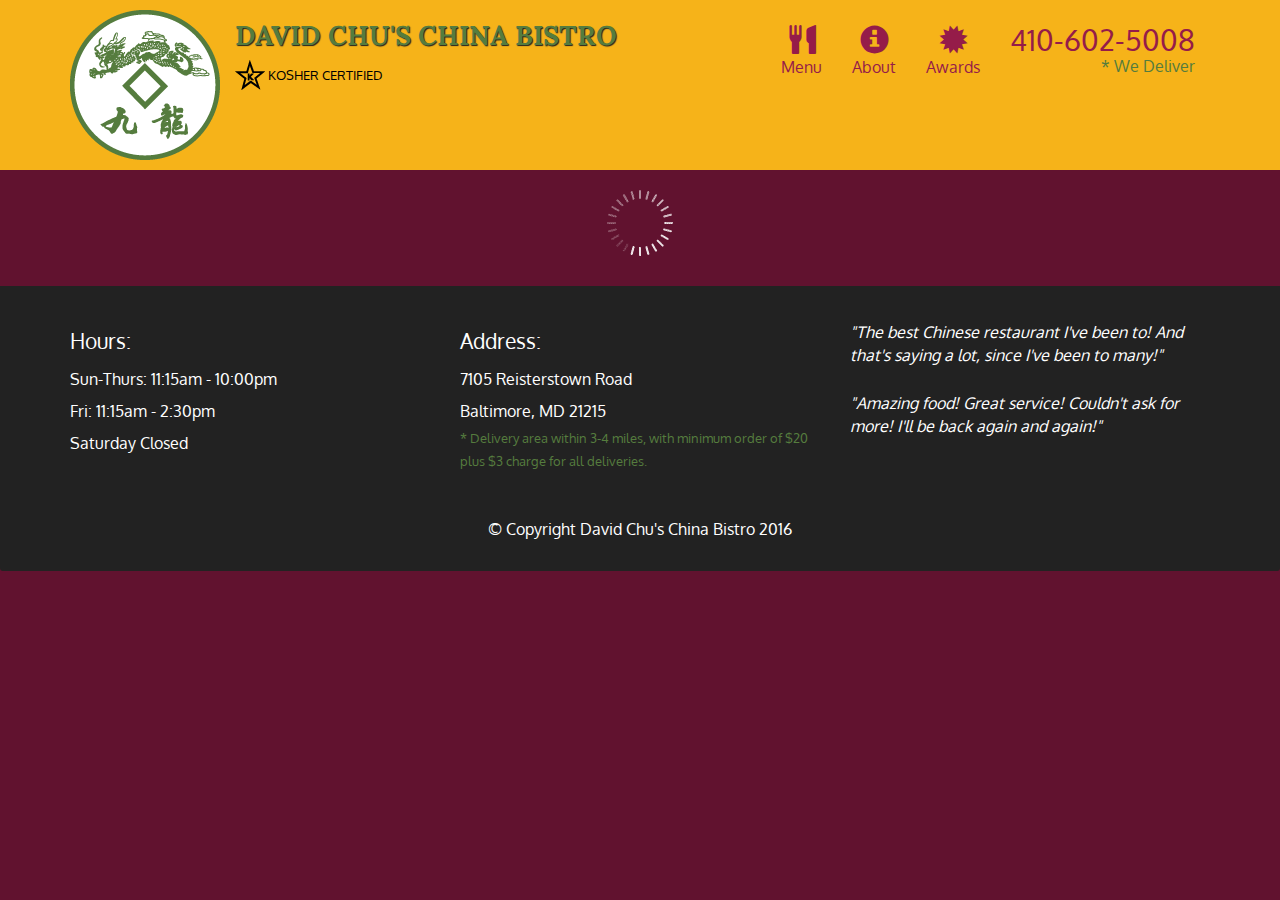
==== assignment5_solution/index.html @ 711f55e0 "Assignment 5 solution" ====
<!doctype html>
<html lang="en">
  <head>
    <meta charset="utf-8">
    <meta http-equiv="X-UA-Compatible" content="IE=edge">
    <meta name="viewport" content="width=device-width, initial-scale=1">
    <title>David Chu's China Bistro</title>
    <link rel="stylesheet" href="css/bootstrap.min.css">
    <link rel="stylesheet" href="css/styles.css">
    <link href='https://fonts.googleapis.com/css?family=Oxygen:400,300,700' rel='stylesheet' type='text/css'>
    <link href='https://fonts.googleapis.com/css?family=Lora' rel='stylesheet' type='text/css'>
  </head>
<body>
  <header>
    <nav id="header-nav" class="navbar navbar-default">
      <div class="container">
        <div class="navbar-header">
          <a href="index.html" class="pull-left visible-md visible-lg">
            <div id="logo-img"></div>
          </a>

          <div class="navbar-brand">
            <a href="index.html"><h1>David Chu's China Bistro</h1></a>
            <p>
              <img src="images/star-k-logo.png" alt="Kosher certification">
              <span>Kosher Certified</span>
            </p>
          </div>

          <button id="navbarToggle" type="button" class="navbar-toggle collapsed" data-toggle="collapse" data-target="#collapsable-nav" aria-expanded="false">
            <span class="sr-only">Toggle navigation</span>
            <span class="icon-bar"></span>
            <span class="icon-bar"></span>
            <span class="icon-bar"></span>
          </button>
        </div>
        
        <div id="collapsable-nav" class="collapse navbar-collapse">
           <ul id="nav-list" class="nav navbar-nav navbar-right">
            <li id="navHomeButton" class="visible-xs active">
              <a href="index.html">
                <span class="glyphicon glyphicon-home"></span> Home</a>
            </li>
            <li id="navMenuButton">
              <a href="#" onclick="$dc.loadMenuCategories();">
                <span class="glyphicon glyphicon-cutlery"></span><br class="hidden-xs"> Menu</a>
            </li>
            <li>
              <a href="#">
                <span class="glyphicon glyphicon-info-sign"></span><br class="hidden-xs"> About</a>
            </li>
            <li>
              <a href="#">
                <span class="glyphicon glyphicon-certificate"></span><br class="hidden-xs"> Awards</a>
            </li>
            <li id="phone" class="hidden-xs">
              <a href="tel:410-602-5008">
                <span>410-602-5008</span></a><div>* We Deliver</div>
            </li>
          </ul><!-- #nav-list -->
        </div><!-- .collapse .navbar-collapse -->
      </div><!-- .container -->
    </nav><!-- #header-nav -->
  </header>

  <div id="call-btn" class="visible-xs">
    <a class="btn" href="tel:410-602-5008">
    <span class="glyphicon glyphicon-earphone"></span>
    410-602-5008
    </a>
  </div>
  <div id="xs-deliver" class="text-center visible-xs">* We Deliver</div>

  <div id="main-content" class="container"></div>

  <footer class="panel-footer">
    <div class="container">
      <div class="row">
        <section id="hours" class="col-sm-4">
          <span>Hours:</span><br>
          Sun-Thurs: 11:15am - 10:00pm<br>
          Fri: 11:15am - 2:30pm<br>
          Saturday Closed
          <hr class="visible-xs">
        </section>
        <section id="address" class="col-sm-4">
          <span>Address:</span><br>
          7105 Reisterstown Road<br>
          Baltimore, MD 21215
          <p>* Delivery area within 3-4 miles, with minimum order of $20 plus $3 charge for all deliveries.</p>
          <hr class="visible-xs">
        </section>
        <section id="testimonials" class="col-sm-4">
          <p>"The best Chinese restaurant I've been to! And that's saying a lot, since I've been to many!"</p>
          <p>"Amazing food! Great service! Couldn't ask for more! I'll be back again and again!"</p>
        </section>
      </div>
      <div class="text-center">&copy; Copyright David Chu's China Bistro 2016</div>
    </div>
  </footer>

  <!-- jQuery (Bootstrap JS plugins depend on it) -->
  <script src="js/jquery-2.1.4.min.js"></script>
  <script src="js/bootstrap.min.js"></script>
  <script src="js/ajax-utils.js"></script>
  <script src="js/script.js"></script>
</body>
</html>
---- assignment5_solution/css/styles.css ----
body {
  font-size: 16px;
  color: #fff;
  background-color: #61122f;
  font-family: 'Oxygen', sans-serif;
}

/** HEADER **/
#header-nav {
  background-color: #f6b319;
  border-radius: 0;
  border: 0;
}

#logo-img {
  background: url('../images/restaurant-logo_large.png') no-repeat;
  width: 150px;
  height: 150px;
  margin: 10px 15px 10px 0;
}

.navbar-brand {
  padding-top: 25px;
}
.navbar-brand h1 { /* Restaurant name */
  font-family: 'Lora', serif;
  color: #557c3e;
  font-size: 1.5em;
  text-transform: uppercase;
  font-weight: bold;
  text-shadow: 1px 1px 1px #222;
  margin-top: 0;
  margin-bottom: 0;
  line-height: .75;
}
.navbar-brand a:hover, .navbar-brand a:focus {
  text-decoration: none;
}
.navbar-brand p { /* Kosher cert */
  color: #000;
  text-transform: uppercase;
  font-size: .7em;
  margin-top: 15px;
}
.navbar-brand p span { /* Star-K */
  vertical-align: middle;
}

#nav-list {
  margin-top: 10px;
}
#nav-list a {
  color: #951C49;
  text-align: center;
}
#nav-list a:hover {
  background: #E7E7E7;
}
#nav-list a span {
  font-size: 1.8em;
}

#phone {
  margin-top: 5px;
}
#phone a { /* Phone number */
  text-align: right;
  padding-bottom: 0;
}
#phone div { /* We Deliver */
  color: #557c3e;
  text-align: right;
  padding-right: 15px;
}

.navbar-header button.navbar-toggle, .navbar-header .icon-bar {
  border: 1px solid #61122f;
}
.navbar-header button.navbar-toggle {
  clear: both;
  margin-top: -30px;
}
/* END HEADER */

/* FOOTER */
.panel-footer {
  margin-top: 30px;
  padding-top: 35px;
  padding-bottom: 30px;
  background-color: #222;
  border-top: 0;
}
.panel-footer div.row {
  margin-bottom: 35px;
}
#hours, #address {
  line-height: 2;
}
#hours > span, #address > span {
  font-size: 1.3em;
}
#address p {
  color: #557c3e;
  font-size: .8em;
  line-height: 1.8;
}
#testimonials {
  font-style: italic;
}
#testimonials p:nth-child(2) {
  margin-top: 25px;
}
/* END FOOTER */



/* HOME PAGE */
.container .jumbotron {
  box-shadow: 0 0 50px #3F0C1F;
  border: 2px solid #3F0C1F;
}

#menu-tile, #specials-tile, #map-tile {
  height: 250px;
  width: 100%;
  margin-bottom: 15px;
  position: relative;
  border: 2px solid #3F0C1F;
  overflow: hidden;
}
#menu-tile:hover, #specials-tile:hover, #map-tile:hover {
  box-shadow: 0 1px 5px 1px #cccccc;
}
#menu-tile {
  background: url('../images/menu-tile.jpg') no-repeat;
  background-position: center;
}
#specials-tile {
  background: url('../images/specials-tile.jpg') no-repeat;
  background-position: center;
}
#menu-tile span, #specials-tile span, #map-tile span {
  position: absolute;
  bottom: 0;
  right: 0;
  width: 100%;
  text-align: center;
  font-size: 1.6em;
  text-transform: uppercase;
  background-color: #000;
  color: #fff;
  opacity: .8;
}
/* END HOME PAGE */

/* MENU CATEGORIES PAGE */
.category-tile { 
  position: relative;
  border: 2px solid #3F0C1F;
  overflow: hidden;
  width: 200px;
  height: 200px;
  margin: 0 auto 15px;
}
.category-tile span {
  position: absolute;
  bottom: 0;
  right: 0;
  width: 100%;
  text-align: center;
  font-size: 1.2em;
  text-transform: uppercase;
  background-color: #000;
  color: #fff;
  opacity: .8;
}
.category-tile:hover {
  box-shadow: 0 1px 5px 1px #cccccc;
}

#menu-categories-title + div {
  margin-bottom: 50px;
}
/* END MENU CATEGORIES PAGE */

/* SINGLE CATEGORY PAGE */
.menu-item-tile {
  margin-bottom: 25px;
}
.menu-item-tile hr {
  width: 80%;
}
.menu-item-tile .menu-item-price {
  font-size: 1.1em;
  text-align: right;
  margin-top: -15px;
  margin-right: -15px;
}
.menu-item-tile .menu-item-price span {
  font-size: .6em;
}
.menu-item-photo {
  position: relative;
  border: 2px solid #3F0C1F; 
  overflow: hidden;
  padding: 0;
  margin-right: -15px;
  margin-left: auto;
  margin-bottom: 20px;
  max-width: 250px;
}
.menu-item-photo div {
  position: absolute;
  bottom: 0;
  right: 0;
  width: 80px;
  background-color: #557c3e;
  text-align: center;
}
.menu-item-description {
  padding-right: 30px;
}
h3.menu-item-title {
  margin: 0 0 10px;
}
.menu-item-details {
  font-size: .9em;
  font-style: italic;
}
/* END SINGLE CATEGORY PAGE */


/********** Large devices only **********/
@media (min-width: 1200px) {
  .container .jumbotron {
    background: url('../images/jumbotron_1200.jpg') no-repeat;
    height: 675px;
  }
}

/********** Medium devices only **********/
@media (min-width: 992px) and (max-width: 1199px) {
  /* Header */
  #logo-img {
    background: url('../images/restaurant-logo_medium.png') no-repeat;
    width: 100px;
    height: 100px;
    margin: 5px 5px 5px 0;
  }
  /* End Header */

  /* Home Page */
  .container .jumbotron {
    background: url('../images/jumbotron_992.jpg') no-repeat;
    height: 558px;
  }
  /* End Home Page */
}

/********** Small devices only **********/
@media (min-width: 768px) and (max-width: 991px) {
  /* Home Page */
  .container .jumbotron {
    background: url('../images/jumbotron_768.jpg') no-repeat;
    height: 432px;
  }
  /* End Home Page */
}

/********** Extra small devices only **********/
@media (max-width: 767px) {
  /* Header */
  .navbar-brand {
    padding-top: 10px;
    height: 80px;
  }
  .navbar-brand h1 { /* Restaurant name */
    padding-top: 10px;
    font-size: 5vw; /* 1vw = 1% of viewport width */
  }
  .navbar-brand p { /* Kosher cert */
    font-size: .6em;
    margin-top: 12px;
  }
  .navbar-brand p img { /* Star-K */
    height: 20px;
  }

  #collapsable-nav a { /* Collapsed nav menu text */
    font-size: 1.2em;
  }
  #collapsable-nav a span { /* Collapsed nav menu glyph */
    font-size: 1em;
    margin-right: 5px;
  }

  #call-btn > a {
    font-size: 1.5em;
    display: block;
    margin: 0 20px;
    padding: 10px;
    border: 2px solid #fff;
    background-color: #f6b319;
    color: #951c49;
  }
  #xs-deliver {
    margin-top: 5px;
    font-size: .7em;
    letter-spacing: .1em;
    text-transform: uppercase;
  }
  /* End Header */

  /* Footer */
  .panel-footer section {
    margin-bottom: 30px;
    text-align: center;
  }
  .panel-footer section:nth-child(3) {
    margin-bottom: 0; /* margin already exists on the whole row */
  }
  .panel-footer section hr {
    width: 50%;
  }
  /* End Footer */

  /* Home Page */
  .container .jumbotron {
    margin-top: 30px;
    padding: 0;
  }
  #menu-tile, #specials-tile {
    width: 360px;
    margin: 0 auto 15px;
  }

  .menu-item-photo {
    margin-right: auto;
  }
  .menu-item-tile .menu-item-price {
    text-align: center;
  }
  .menu-item-description {
    text-align: center;;
  }
}


/********** Super extra small devices Only :-) (e.g., iPhone 4) **********/
@media (max-width: 479px) {
  /* Header */
  .navbar-brand h1 { /* Restaurant name */
    padding-top: 5px;
    font-size: 6vw;
  }
  /* End Header */
  
  /* Home page */
  #menu-tile, #specials-tile {
    width: 280px;
    margin: 0 auto 15px;
  }

  .col-xxs-12 {
    position: relative;
    min-height: 1px;
    padding-right: 15px;
    padding-left: 15px;
    float: left;
    width: 100%;
  }
}
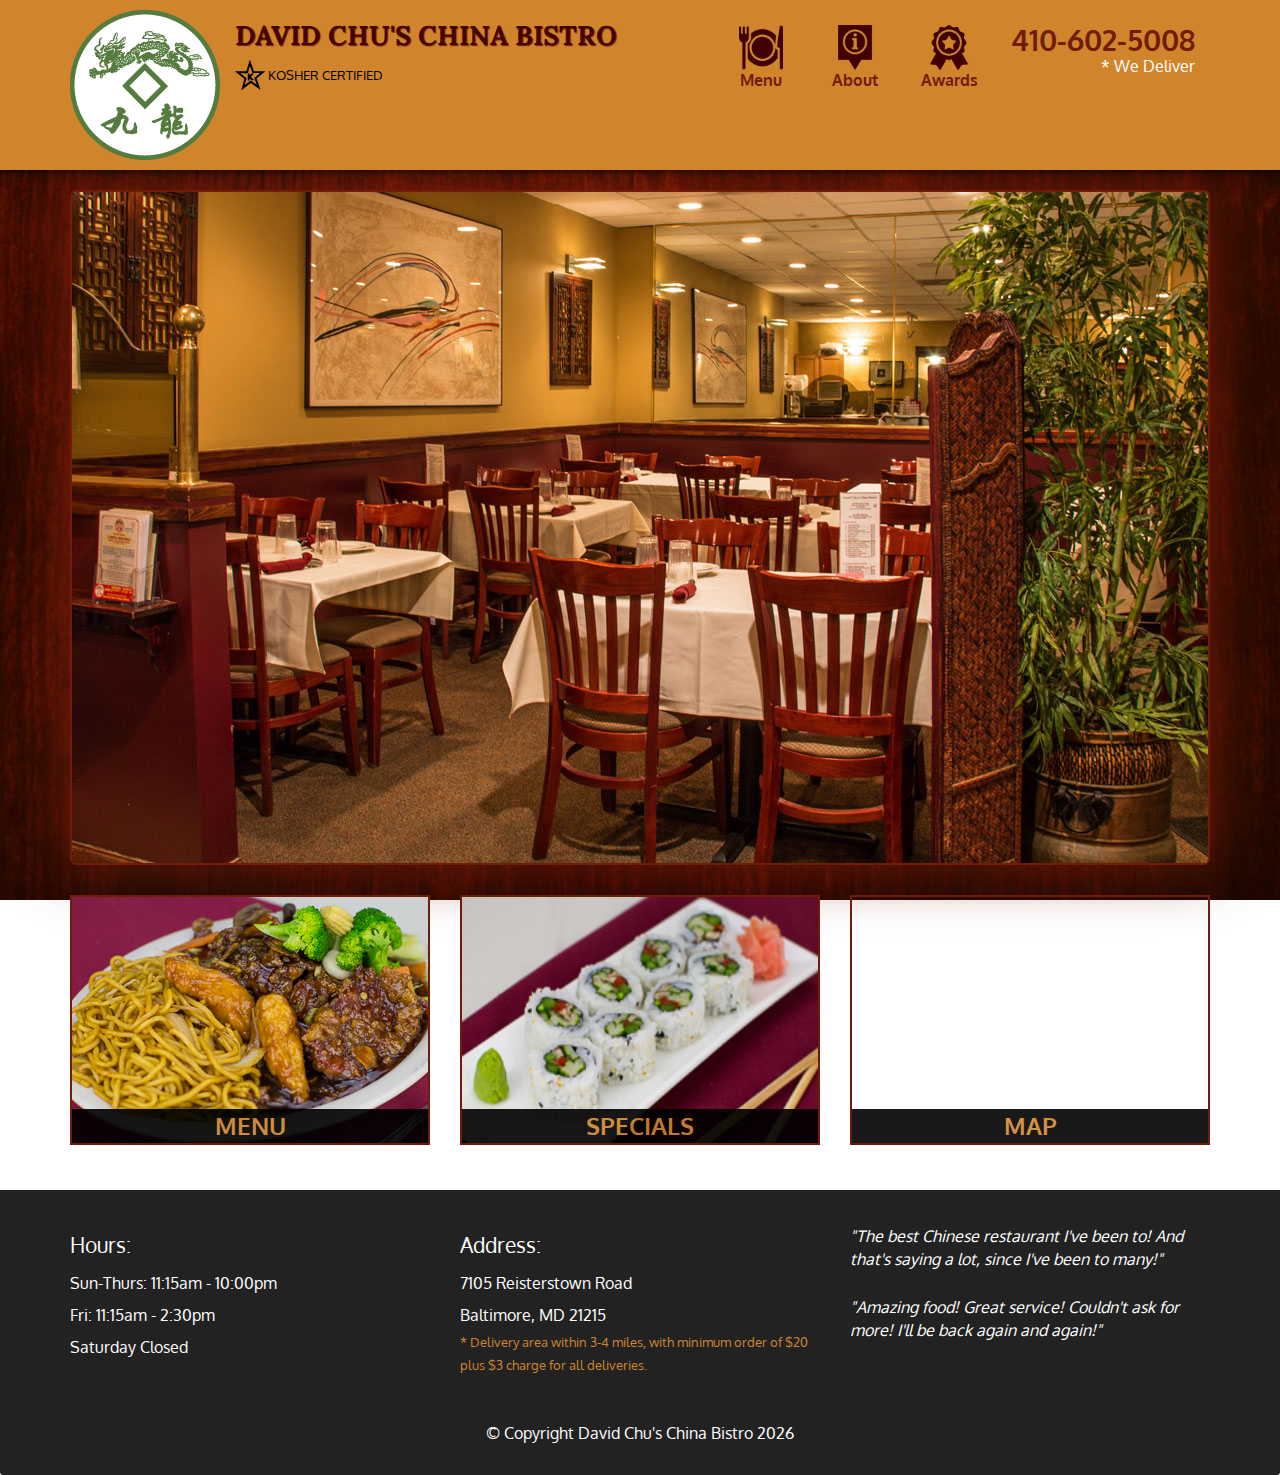
==== commit f255465c: "data added" ====
--- a/assignment5_solution/index.html
+++ b/assignment5_solution/index.html
@@ -37,25 +37,12 @@
         
         <div id="collapsable-nav" class="collapse navbar-collapse">
            <ul id="nav-list" class="nav navbar-nav navbar-right">
-            <li id="navHomeButton" class="visible-xs active">
-              <a href="index.html">
-                <span class="glyphicon glyphicon-home"></span> Home</a>
-            </li>
-            <li id="navMenuButton">
-              <a href="#" onclick="$dc.loadMenuCategories();">
-                <span class="glyphicon glyphicon-cutlery"></span><br class="hidden-xs"> Menu</a>
-            </li>
-            <li>
-              <a href="#">
-                <span class="glyphicon glyphicon-info-sign"></span><br class="hidden-xs"> About</a>
-            </li>
-            <li>
-              <a href="#">
-                <span class="glyphicon glyphicon-certificate"></span><br class="hidden-xs"> Awards</a>
-            </li>
-            <li id="phone" class="hidden-xs">
-              <a href="tel:410-602-5008">
-                <span>410-602-5008</span></a><div>* We Deliver</div>
+            <li id="navHomeButton" class="visible-xs active"> <a href="index.html"> <span class="glyphicon glyphicon-home"></span> Home</a> </li> 
+            <li id="navMenuButton"> <a href="#" onclick="$dc.loadMenuCategories();"> 
+            <img class= "menuimg" src="images/food2.png" alt="menu"></span><br class="hidden-xs"> Menu</a></li>
+            <li id="navAboutButton"> <a href="#" onclick="$dc.loadAbout();"> <img class= "menuimg" src="images/info2.png" alt="about"></span><br class="hidden-xs"> About</a> </li>
+            <li id="navAwardsButton"> <a href="#" onclick="$dc.loadAwards();"> <img class= "menuimg" src="images/awards2.png" alt="awards"></span><br class="hidden-xs"> Awards</a> </li>
+            <li id="phone" class="hidden-xs"> <a href="tel:410-602-5008"> <span>410-602-5008</span></a><div>* We Deliver</div>
             </li>
           </ul><!-- #nav-list -->
         </div><!-- .collapse .navbar-collapse -->
@@ -64,10 +51,7 @@
   </header>
 
   <div id="call-btn" class="visible-xs">
-    <a class="btn" href="tel:410-602-5008">
-    <span class="glyphicon glyphicon-earphone"></span>
-    410-602-5008
-    </a>
+    <a class="btn" href="tel:410-602-5008"> <span class="glyphicon glyphicon-earphone"></span> 410-602-5008 </a>
   </div>
   <div id="xs-deliver" class="text-center visible-xs">* We Deliver</div>
 
@@ -95,7 +79,11 @@
           <p>"Amazing food! Great service! Couldn't ask for more! I'll be back again and again!"</p>
         </section>
       </div>
-      <div class="text-center">&copy; Copyright David Chu's China Bistro 2016</div>
+      <!-- <div id="copyright" class="text-center">&copy; Copyright David Chu's China Bistro 2016</div> -->
+
+      <div id="copyright">2016</div>
+      
+
     </div>
   </footer>
 
--- a/assignment5_solution/css/styles.css
+++ b/assignment5_solution/css/styles.css
@@ -1,15 +1,20 @@
 body {
   font-size: 16px;
   color: #fff;
-  background-color: #61122f;
+  background: url('../images/wood_bgrnd.jpg') no-repeat center center fixed; 
+  -webkit-background-size: cover;
+    -moz-background-size: cover;
+    -o-background-size: cover;
+    background-size: cover; 
   font-family: 'Oxygen', sans-serif;
 }
 
 /** HEADER **/
 #header-nav {
-  background-color: #f6b319;
+  background-color: #D0852D;
   border-radius: 0;
   border: 0;
+  box-shadow: 0 0 10px #000000;
 }
 
 #logo-img {
@@ -24,62 +29,51 @@
 }
 .navbar-brand h1 { /* Restaurant name */
   font-family: 'Lora', serif;
-  color: #557c3e;
+  color: #420500;
   font-size: 1.5em;
   text-transform: uppercase;
   font-weight: bold;
-  text-shadow: 1px 1px 1px #222;
+  text-shadow: 1px 1px 1px #701C09;
   margin-top: 0;
   margin-bottom: 0;
   line-height: .75;
 }
-.navbar-brand a:hover, .navbar-brand a:focus {
-  text-decoration: none;
-}
+.navbar-brand a:hover, .navbar-brand a:focus {  text-decoration: none;}
 .navbar-brand p { /* Kosher cert */
   color: #000;
   text-transform: uppercase;
   font-size: .7em;
   margin-top: 15px;
 }
-.navbar-brand p span { /* Star-K */
-  vertical-align: middle;
-}
-
-#nav-list {
-  margin-top: 10px;
-}
+.navbar-brand p span { /* Star-K */  vertical-align: middle;}
+
+#nav-list {  margin-top: 10px;}
 #nav-list a {
-  color: #951C49;
+  color: #701C09;
   text-align: center;
-}
-#nav-list a:hover {
-  background: #E7E7E7;
-}
-#nav-list a span {
-  font-size: 1.8em;
-}
-
-#phone {
-  margin-top: 5px;
-}
+  font-weight: bold;
+}
+#nav-list a:hover { background: #E7E7E7;}
+#nav-list a span { font-size: 1.8em;  }
+#phone {  margin-top: 5px;}
+
 #phone a { /* Phone number */
   text-align: right;
   padding-bottom: 0;
 }
 #phone div { /* We Deliver */
-  color: #557c3e;
+  color: #ffffff;
   text-align: right;
   padding-right: 15px;
 }
 
-.navbar-header button.navbar-toggle, .navbar-header .icon-bar {
-  border: 1px solid #61122f;
-}
+.navbar-header button.navbar-toggle, .navbar-header .icon-bar {  border: 1px solid #701C09;}
 .navbar-header button.navbar-toggle {
   clear: both;
   margin-top: -30px;
 }
+
+.menuimg { width :70%; }
 /* END HEADER */
 
 /* FOOTER */
@@ -90,34 +84,26 @@
   background-color: #222;
   border-top: 0;
 }
-.panel-footer div.row {
-  margin-bottom: 35px;
-}
+.panel-footer div.row {  margin-bottom: 35px;}
 #hours, #address {
   line-height: 2;
 }
-#hours > span, #address > span {
-  font-size: 1.3em;
-}
+#hours > span, #address > span {  font-size: 1.3em;}
 #address p {
-  color: #557c3e;
+  color: #D0852D;
   font-size: .8em;
   line-height: 1.8;
 }
-#testimonials {
-  font-style: italic;
-}
-#testimonials p:nth-child(2) {
-  margin-top: 25px;
-}
+#testimonials {  font-style: italic;}
+#testimonials p:nth-child(2) {  margin-top: 25px;}
 /* END FOOTER */
 
 
 
 /* HOME PAGE */
 .container .jumbotron {
-  box-shadow: 0 0 50px #3F0C1F;
-  border: 2px solid #3F0C1F;
+  box-shadow: 0 0 60px #701C09;
+  border: 2px solid #701C09;
 }
 
 #menu-tile, #specials-tile, #map-tile {
@@ -125,18 +111,17 @@
   width: 100%;
   margin-bottom: 15px;
   position: relative;
-  border: 2px solid #3F0C1F;
+  border: 2px solid #701C09;
   overflow: hidden;
 }
-#menu-tile:hover, #specials-tile:hover, #map-tile:hover {
-  box-shadow: 0 1px 5px 1px #cccccc;
-}
+#menu-tile:hover, #specials-tile:hover, #map-tile:hover {  box-shadow: 0 1px 5px 1px #cccccc;}
 #menu-tile {
   background: url('../images/menu-tile.jpg') no-repeat;
   background-position: center;
 }
 #specials-tile {
   background: url('../images/specials-tile.jpg') no-repeat;
+  background-size: 100% 100%;
   background-position: center;
 }
 #menu-tile span, #specials-tile span, #map-tile span {
@@ -145,18 +130,19 @@
   right: 0;
   width: 100%;
   text-align: center;
-  font-size: 1.6em;
+  font-size: 1.5em;
+  font-weight: bold;
   text-transform: uppercase;
   background-color: #000;
-  color: #fff;
-  opacity: .8;
+  color: #D0852D;
+  opacity: .9;
 }
 /* END HOME PAGE */
 
 /* MENU CATEGORIES PAGE */
 .category-tile { 
   position: relative;
-  border: 2px solid #3F0C1F;
+  border: 2px solid #701C09;
   overflow: hidden;
   width: 200px;
   height: 200px;
@@ -169,39 +155,30 @@
   width: 100%;
   text-align: center;
   font-size: 1.2em;
+  font-weight: bold;
   text-transform: uppercase;
   background-color: #000;
-  color: #fff;
-  opacity: .8;
-}
-.category-tile:hover {
-  box-shadow: 0 1px 5px 1px #cccccc;
-}
-
-#menu-categories-title + div {
-  margin-bottom: 50px;
-}
+  color: #D0852D;
+  opacity: .9;
+}
+.category-tile:hover {  box-shadow: 0 1px 5px 1px #cccccc;}
+#menu-categories-title + div {  margin-bottom: 50px;}
 /* END MENU CATEGORIES PAGE */
 
 /* SINGLE CATEGORY PAGE */
-.menu-item-tile {
-  margin-bottom: 25px;
-}
-.menu-item-tile hr {
-  width: 80%;
-}
+.menu-item-tile {  margin-bottom: 25px;}
+.menu-item-tile hr { width: 80%;}
+
 .menu-item-tile .menu-item-price {
   font-size: 1.1em;
   text-align: right;
   margin-top: -15px;
   margin-right: -15px;
 }
-.menu-item-tile .menu-item-price span {
-  font-size: .6em;
-}
+.menu-item-tile .menu-item-price span {  font-size: .6em;}
 .menu-item-photo {
   position: relative;
-  border: 2px solid #3F0C1F; 
+  border: 2px solid #701C09; 
   overflow: hidden;
   padding: 0;
   margin-right: -15px;
@@ -214,20 +191,20 @@
   bottom: 0;
   right: 0;
   width: 80px;
-  background-color: #557c3e;
+  background-color: #701C09;
   text-align: center;
 }
-.menu-item-description {
-  padding-right: 30px;
-}
-h3.menu-item-title {
-  margin: 0 0 10px;
-}
+.menu-item-description {  padding-right: 30px;}
+
+h3.menu-item-title {  margin: 0 0 10px;}
 .menu-item-details {
   font-size: .9em;
   font-style: italic;
 }
 /* END SINGLE CATEGORY PAGE */
+
+#about-view a:hover {color: #D0852D;}
+#about-view a {color: #ffbf00;}
 
 
 /********** Large devices only **********/
@@ -300,8 +277,8 @@
     margin: 0 20px;
     padding: 10px;
     border: 2px solid #fff;
-    background-color: #f6b319;
-    color: #951c49;
+    background-color: #D0852D;
+    color: #701C09;
   }
   #xs-deliver {
     margin-top: 5px;
@@ -316,12 +293,8 @@
     margin-bottom: 30px;
     text-align: center;
   }
-  .panel-footer section:nth-child(3) {
-    margin-bottom: 0; /* margin already exists on the whole row */
-  }
-  .panel-footer section hr {
-    width: 50%;
-  }
+  .panel-footer section:nth-child(3) {  margin-bottom: 0; /* margin already exists on the whole row */  }
+  .panel-footer section hr {  width: 50%;  }
   /* End Footer */
 
   /* Home Page */
@@ -334,16 +307,14 @@
     margin: 0 auto 15px;
   }
 
-  .menu-item-photo {
-    margin-right: auto;
-  }
+  .menu-item-photo {    margin-right: auto;  }
   .menu-item-tile .menu-item-price {
     text-align: center;
   }
-  .menu-item-description {
-    text-align: center;;
-  }
-}
+  .menu-item-description { text-align: center;  }
+  .menuimg {width :3%; }
+}
+
 
 
 /********** Super extra small devices Only :-) (e.g., iPhone 4) **********/
@@ -369,7 +340,9 @@
     float: left;
     width: 100%;
   }
-}
-
-
-
+
+  .menuimg { width :5%; }
+}
+
+
+
